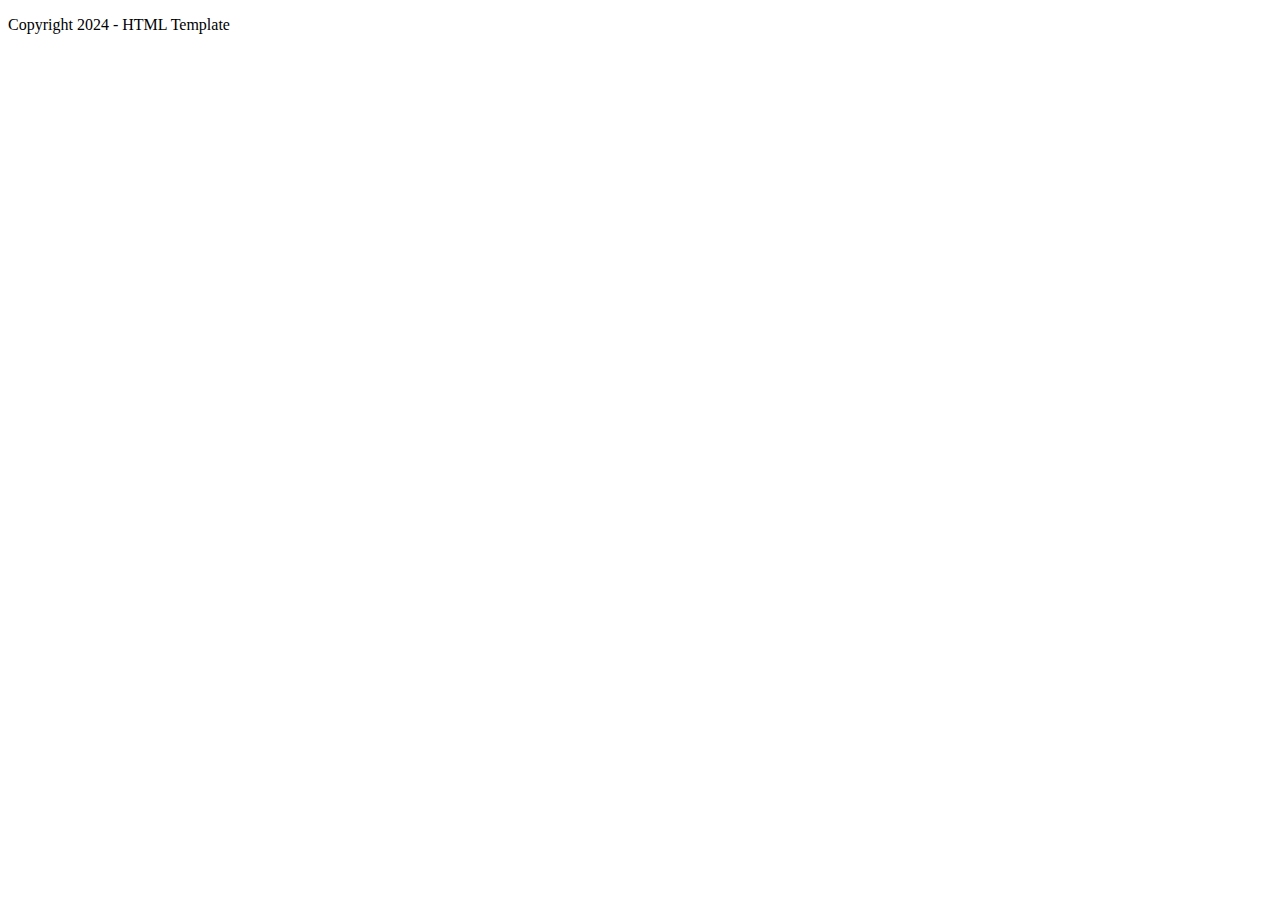
==== pages/about.html @ 721000c6 "03. HTML Template coding added" ====
<!DOCTYPE html><!--type of html-->
<html lang="eng"><!--html starts here-->
<head><!--admin Section-->

    <meta charset="UTF-8"><!--Character set-->
    <meta http-equiv="X-UX-Compatible" content="IE-edge"><!--types of compatible browsers-->
    <meta name="viewport" content="width-device-width, initial-scale-1.0"><!--website as wide as browser-->
    <meta name="keyword" content="HTML, CSS, Template, Bootstrap"> <!--search words for users-->
    <meta name="author" content="Cheslin, Abrahams, 231034">

    <title> HTML Template</title>

    <!--link bootstrap
        link javascript
        link google font files
        links css-->
        
        <link rel="stylesheet" href="../css/main.css">

</head>
<body>
    <nav>
        <!--menu goes here-->
    </nav>
    <header>
        <!-- everything before the fold(first thing the user sees before they scroll)-->
    </header>
    <section>
        <!-- will be having multiple-->
    </section>
    <footer>
        <p>Copyright 2024 - HTML Template</p>
    </footer>


</body>
</html>
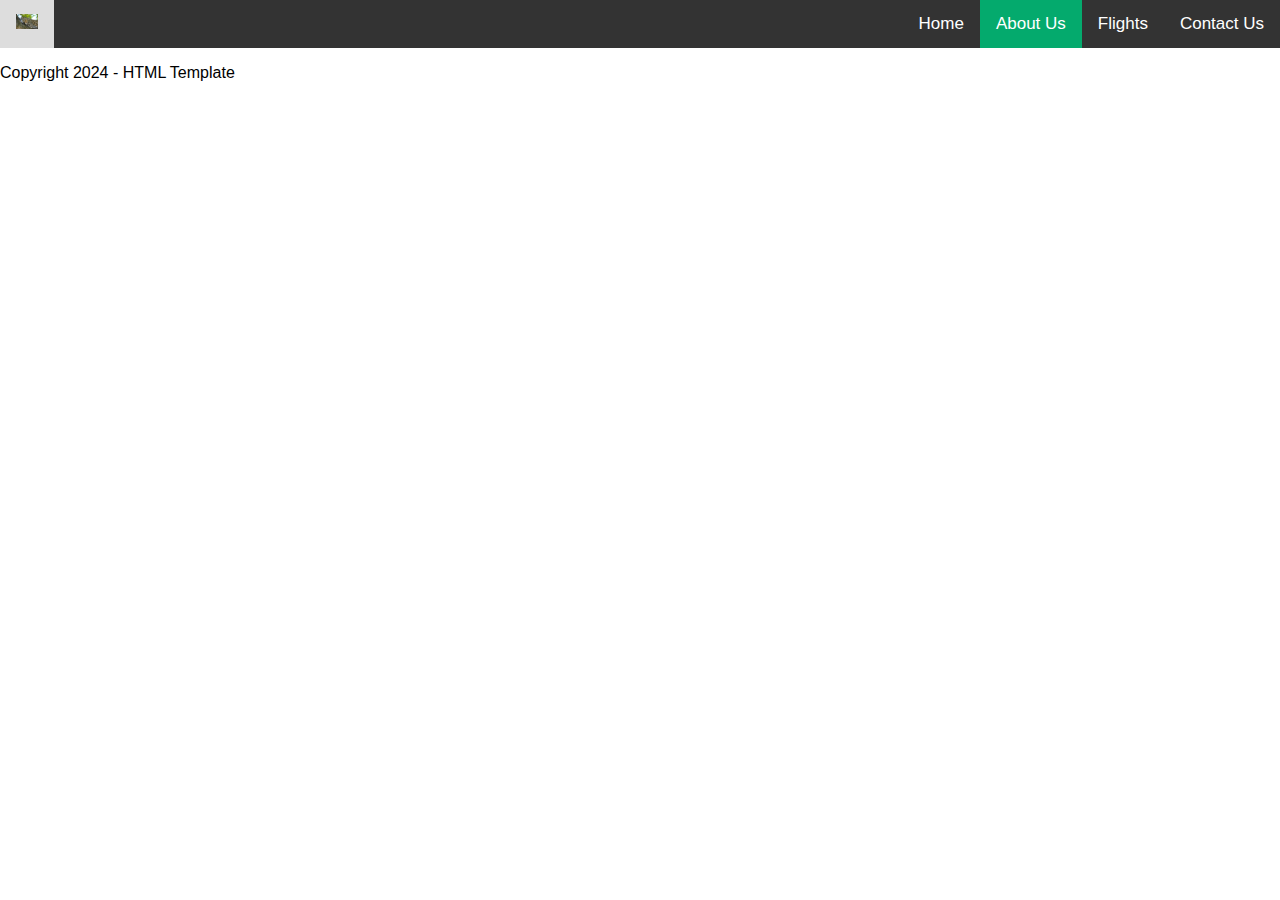
==== commit 87deb27e: "04. Basic Navigation" ====
--- a/pages/about.html
+++ b/pages/about.html
@@ -20,7 +20,18 @@
 </head>
 <body>
     <nav>
-        <!--menu goes here-->
+        <div  class="topNav">
+
+            <a href="../index.html"><img src="../assets/images/contactSum.jpg" width="22px"></a>
+    
+            <div class="topNavRight">
+                <a href="../index.html">Home</a>
+                <a class="active" href="about.html">About Us</a>
+                <a href="flights.html">Flights</a>
+                <a href="contact.html">Contact Us</a>
+    
+            </div>
+           </div>
     </nav>
     <header>
         <!-- everything before the fold(first thing the user sees before they scroll)-->
--- a/css/main.css
+++ b/css/main.css
@@ -0,0 +1,36 @@
+body {
+    margin: 0;
+    font-family: Arial, Helvetica, sans-serif;
+}
+.topNav {
+    overflow: hidden;
+    background-color: #333;
+
+}
+
+.topNav a {
+    float: left;
+    color: white;
+    text-align: center;
+    padding: 14px 16px;
+    text-decoration: none;
+    font-size: 17px;
+}
+    
+.topNavRight {
+    float: right;
+
+}
+
+.topNav a:hover {
+    background-color: #ddd;
+    color: black;
+
+}
+
+.topNav a.active {
+    background-color: #04aa6d;
+    color: #FFFFFF;
+
+}
+
